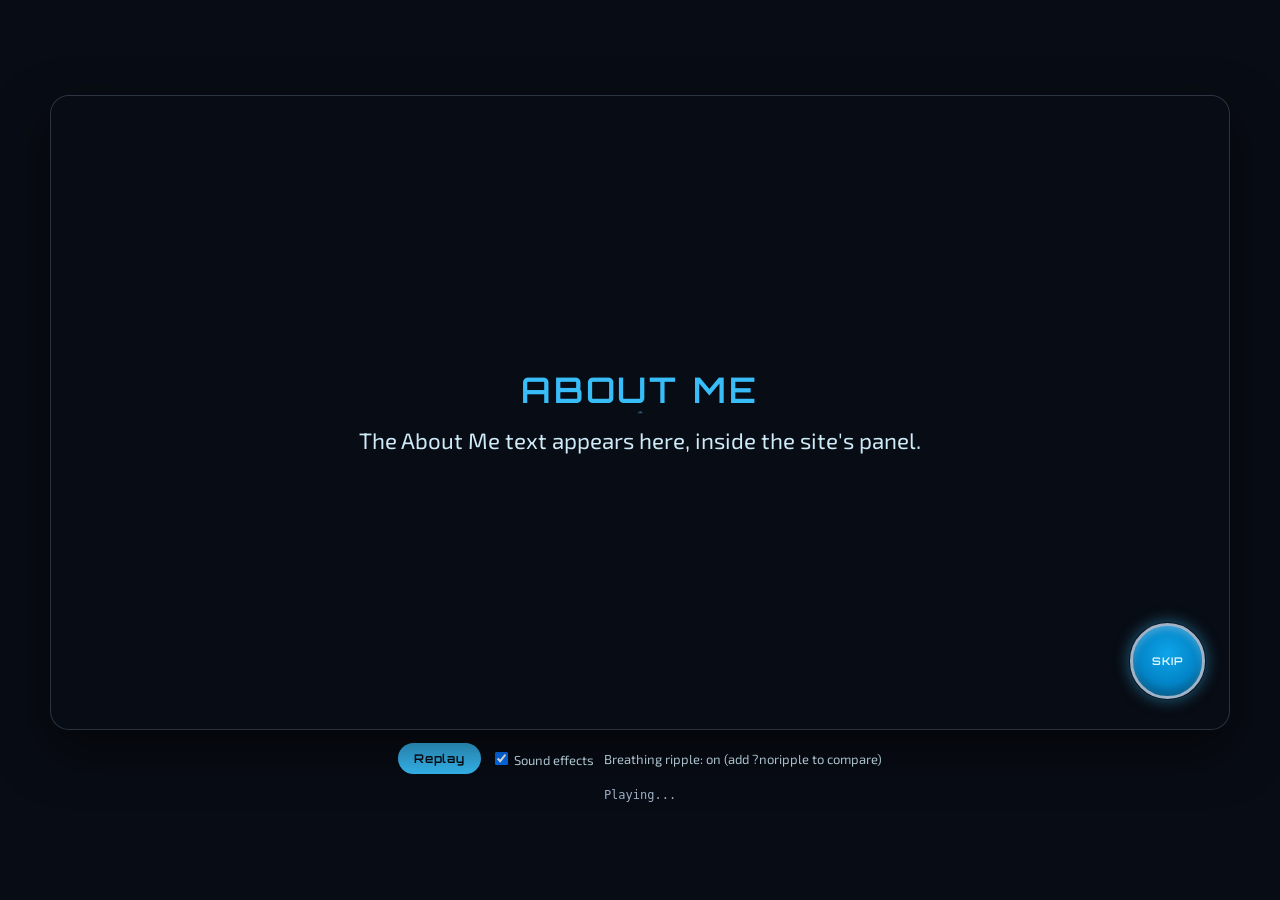
==== lab/about-intro.html @ 45820221 "Publish site from 8ccfdb9" ====
<!doctype html>
<html lang="en">
<head>
<meta charset="utf-8">
<meta name="viewport" content="width=device-width, initial-scale=1">
<title>About Intro Lab</title>
<!-- Test page only (Javed, 2026-11-02): the full 10 s About Me intro from ABOUT-INTRO-STORYBOARD.md (concept C),
     built here first to judge look, sync and smoothness before it goes into the site's About Me panel.
     ?noripple turns the breathing ripple off, to compare smoothness. No sound yet. -->
<link rel="stylesheet" href="https://fonts.googleapis.com/css2?family=Orbitron:wght@600;700&family=Exo+2:wght@400;500&display=swap">
<style>
  :root { --navy: #080C14; --cyan: #38BDF8; --azure: #0284C7; }
  html, body { margin: 0; height: 100%; background: var(--navy); color: #CFEAF8; font-family: "Exo 2", system-ui, sans-serif; }
  body { display: grid; place-content: center; gap: 14px; justify-items: center; padding: 16px; box-sizing: border-box; }
  .glass {
    position: relative; width: min(92vw, 1200px); aspect-ratio: 1.86 / 1; overflow: hidden; container-type: inline-size;
    border-radius: 1.4cqw; background: var(--navy); box-shadow: 0 0 0 1px rgba(159, 179, 200, .25), 0 1.6cqw 4cqw rgba(0, 0, 0, .55);
  }
  .cam, .plates, .plates img { position: absolute; inset: 0; width: 100%; height: 100%; }
  .cam { will-change: transform; }
  .plates img { object-fit: cover; opacity: 0; will-change: transform, opacity; }
  .breathe .plates { filter: url(#breathe); }
  .half-l { clip-path: inset(0 49.7% 0 0); }  /* the halves overlap a little, so no seam shows where they meet */
  .half-r { clip-path: inset(0 0 0 49.7%); }

  .dot { position: absolute; width: 1.1cqw; height: 1.1cqw; margin: -.55cqw; border-radius: 50%; opacity: 0;
    background: #E8F8FF; box-shadow: 0 0 1cqw .4cqw var(--cyan), 0 0 3cqw 1cqw rgba(56, 189, 248, .5); }
  .rings { position: absolute; left: 50%; top: 62%; width: 0; height: 0; transform: rotateX(72deg); transform-style: preserve-3d; }
  .rings i { position: absolute; left: -20cqw; top: -20cqw; width: 40cqw; height: 40cqw; border-radius: 50%; opacity: 0;
    border: .35cqw solid rgba(56, 189, 248, .9); box-shadow: 0 0 1.2cqw var(--cyan), inset 0 0 1.2cqw var(--cyan); }
  .streak { position: absolute; left: 0; top: 46%; width: 60%; height: 8%; opacity: 0; mix-blend-mode: screen;
    background: linear-gradient(90deg, transparent, rgba(56, 189, 248, .35) 35%, #fff 50%, rgba(56, 189, 248, .35) 65%, transparent);
    filter: blur(.6cqw); }
  .burst { position: absolute; left: 50%; top: 50%; width: 30cqw; height: 30cqw; margin: -15cqw; border-radius: 50%; opacity: 0; mix-blend-mode: screen;
    background: radial-gradient(circle, #fff 0%, rgba(207, 234, 248, .8) 18%, rgba(56, 189, 248, .35) 42%, transparent 70%); }
  .flash { position: absolute; inset: 0; background: #fff; opacity: 0; pointer-events: none; }

  .words { position: absolute; inset: 0; display: grid; place-content: center; text-align: center; gap: 1.2cqw; pointer-events: none; opacity: 0;
    background: radial-gradient(50% 42% at 50% 50%, rgba(8, 12, 20, .66), transparent); }
  /* Plate C's stamped JV sits right of centre: those words go left so the stamp stays visible beside them. */
  .words.left { place-content: center start; text-align: left; padding-left: 7cqw;
    background: radial-gradient(42% 46% at 26% 50%, rgba(8, 12, 20, .72), transparent); }
  .words h2 { margin: 0; font-family: Orbitron, sans-serif; font-weight: 700; font-size: 7.6cqw; letter-spacing: .04em; color: #fff; }
  .words .w, .words .c { display: inline-block; white-space: pre; }  /* .w keeps a word together so lines wrap only between words */
  .words p { margin: 0; font-size: max(11px, 2.1cqw); font-weight: 500; letter-spacing: .06em; color: var(--cyan); text-shadow: 0 0 .8cqw rgba(8, 12, 20, .9); }
  .words p .c { opacity: 0; }
  .words .echo { position: absolute; left: 0; right: 0; top: 50%; translate: 0 -50%; opacity: 0; pointer-events: none; }
  .words.left .echo { left: 7cqw; }
  .words.name h2 { font-size: 8.6cqw; letter-spacing: .08em; }
  .words.name .tag { font-size: max(12px, 2.7cqw); color: #E8F4FC; letter-spacing: .03em; }
  .words.name .role { font-size: max(9px, 1.5cqw); letter-spacing: .14em; text-transform: uppercase; padding: 0 4cqw; }

  .about { position: absolute; inset: 0; display: grid; place-content: center; text-align: center; opacity: 0; padding: 0 10cqw; }
  .about h3 { margin: 0 0 1cqw; font: 600 3cqw Orbitron, sans-serif; color: var(--cyan); letter-spacing: .08em; text-transform: uppercase; }
  .about p { margin: 0; font-size: 1.9cqw; line-height: 1.5; }

  .skip { position: absolute; right: 2cqw; bottom: 2.6cqw; width: max(44px, 6.4cqw); aspect-ratio: 1; border-radius: 50%; cursor: pointer;
    font: 600 max(9px, .9cqw) Orbitron, sans-serif; letter-spacing: .08em; text-transform: uppercase; color: #E8F8FF;
    border: max(2px, .28cqw) solid #9FB3C8; background: radial-gradient(circle at 50% 40%, #0EA5E9, var(--azure) 55%, #063651);
    box-shadow: 0 0 0 1px rgba(8, 12, 20, .8), 0 0 1.4cqw rgba(56, 189, 248, .55), inset 0 .3cqw .6cqw rgba(255, 255, 255, .25); }
  .skip:focus-visible { outline: 2px solid #fff; outline-offset: 3px; }
  .bar { display: flex; gap: 10px; align-items: center; font-size: 13px; }
  .bar button { font: 600 12px Orbitron, sans-serif; letter-spacing: .08em; color: var(--navy); background: var(--cyan); border: 0; border-radius: 999px; padding: 8px 16px; cursor: pointer; }
  #stats { margin: 0; font: 12px ui-monospace, monospace; color: #9FB3C8; min-height: 1.3em; }
</style>
</head>
<body>
<svg width="0" height="0" style="position:absolute" aria-hidden="true">
  <filter id="breathe" x="-3%" y="-3%" width="106%" height="106%">
    <feTurbulence id="turb" type="fractalNoise" baseFrequency="0.004 0.012" numOctaves="2" seed="7"/>
    <feDisplacementMap id="disp" in="SourceGraphic" scale="4" xChannelSelector="R" yChannelSelector="G"/>
  </filter>
</svg>

<div class="glass" id="glass">
  <div class="cam" id="cam">
    <div class="plates" id="plates"></div>
    <div class="rings" aria-hidden="true"><i></i><i></i><i></i></div>
    <div class="dot" id="drop" style="left:50%; top:62%"></div>
    <div class="dot" id="spark" style="left:35.5%; top:50%"></div>
    <div class="streak" id="streak"></div>
    <div class="burst" id="burst"></div>
    <div id="beats"></div>
  </div>
  <div class="dot" id="point" style="left:50%; top:50%"></div>
  <div class="flash" id="flash"></div>
  <div class="about" id="about"><h3>About Me</h3><p>The About Me text appears here, inside the site's panel.</p></div>
  <button class="skip" id="skip" type="button">Skip</button>
</div>
<div class="bar"><button id="replay" type="button">Replay</button><label><input type="checkbox" id="snd" checked> Sound effects</label><span id="mode"></span></div>
<p id="stats"></p>

<script>
(() => {
  const $ = (id) => document.getElementById(id);
  const cam = $('cam'), flash = $('flash'), burst = $('burst'), turb = $('turb'), disp = $('disp');
  const breathe = !location.search.includes('noripple');
  $('glass').classList.toggle('breathe', breathe);
  $('mode').textContent = breathe ? 'Breathing ripple: on (add ?noripple to compare)' : 'Breathing ripple: off';

  // Plates: each plate gets its own <img> (two for C, which assembles from halves). The browser picks 1200 or 2400 by screen.
  const plate = (name, cls = '') => {
    const img = document.createElement('img');
    img.alt = ''; img.className = cls; img.sizes = 'min(138vw, 1800px)';  // the glass width x 1.5, because plates zoom up to 160% (quality first, Javed)
    img.srcset = `../media/about-intro/${name}-1200.webp 1200w, ../media/about-intro/${name}-2400.webp 2400w`;
    return $('plates').appendChild(img);
  };
  const P = { A: plate('plate-A'), R: plate('ripple-hook-still'), B: plate('plate-B'), Cl: plate('plate-C', 'half-l'), Cr: plate('plate-C', 'half-r'),
              D: plate('plate-D'), E: plate('plate-E'), L: plate('logo-clean'), F: plate('plate-F') };

  // Words: the four verb beats (concept C, humanizer-checked) and the end card.
  const BEATS = [
    { w: 'Think it.', s: 'An idea. A question. A messy spreadsheet.', plate: [P.B], move: 'gather' },
    { w: 'Build it.', s: 'Dashboards, data pipelines, AI agents.', plate: [P.Cl, P.Cr], move: 'slam', cls: 'left' },
    { w: 'Automate it.', s: 'The reports and routine nobody wants to repeat.', plate: [P.D], move: 'pulse' },
    { w: 'Let it run.', s: 'Your daily report, already done.', plate: [P.E], move: 'rise' },
  ];
  const letters = (text) => text.split(' ').map((w) => `<span class="w">${[...w].map((c) => `<span class="c">${c}</span>`).join('')}</span>`).join(' ');
  function block(cls, h, lines) {
    const el = document.createElement('div');
    el.className = `words ${cls || ''}`;
    el.innerHTML = `<h2>${letters(h)}</h2>${lines.map(([c, t]) => `<p class="${c}">${letters(t)}</p>`).join('')}<h2 class="echo" aria-hidden="true">${h}</h2>`;
    return $('beats').appendChild(el);
  }
  BEATS.forEach((b) => { b.el = block(b.cls, b.w, [['', b.s]]); });
  const NAME = block('name', 'JAVED SHAH', [['tag', 'I build AI that keeps working.'], ['role', 'Gen AI system developer and data analyst · Riyadh']]);

  // Sound effects (Javed, 2026-11-02): Javed picked 116, 122, 215, 182, 289 and 181 (a quiet background loop) from the
  // AT_INTRO sounds Sol extracted; Omar placed them. Each starts early by its measured attack, so its loudest moment lands on the frame.
  // Gains bring each file's peak to about -6 dB (the loop to about -16 dB). Scheduled on the audio clock from the same start
  // time as the animations. Browsers only allow sound after a click: the first automatic play is silent, Replay plays with sound.
  const GAIN = { 116: .5, 122: .35, 215: .68, 182: .67, 289: .88, 181: 1.2, 363: .46 };
  const actx = new (window.AudioContext || window.webkitAudioContext)(), buf = {};
  Object.keys(GAIN).forEach((id) => fetch(`../media/about-intro/sfx/${id}.mp3`).then((r) => r.arrayBuffer())
    .then((b) => actx.decodeAudioData(b)).then((d) => { buf[id] = d; }).catch(() => {}));
  let master = null, a0 = 0;
  // Play sound `id` so that its moment lands at intro time t (a negative start plays from inside the file).
  function snd(id, t, len = 1.2, loop = false) {
    if (!master || !buf[id]) return;
    const s = actx.createBufferSource(), g = actx.createGain(), when = a0 + t, off = Math.max(0, actx.currentTime - when);
    const start = Math.max(when, actx.currentTime);
    s.buffer = buf[id]; s.loop = loop;
    g.gain.setValueAtTime(loop ? .0001 : GAIN[id], start);
    if (loop) g.gain.exponentialRampToValueAtTime(GAIN[id], start + .8);  // the background loop fades in
    g.gain.setTargetAtTime(0, start + len - off, loop ? .25 : .06);      // and every sound fades out at its end
    s.connect(g).connect(master); s.start(start, loop ? 0 : off); s.stop(start + len - off + 1.2);
  }
  function audioStart() {
    if (!$('snd').checked) return false;
    if (actx.state !== 'running') actx.resume();
    master = actx.createGain(); master.gain.value = .7;
    const comp = actx.createDynamicsCompressor();  // keeps stacked hits from clipping
    master.connect(comp).connect(actx.destination);
    a0 = actx.currentTime + .03;
    return true;
  }
  function audioStop() {
    if (!master) return;
    const m = master; master = null;
    m.gain.setTargetAtTime(0, actx.currentTime, .03);
    setTimeout(() => m.disconnect(), 300);
  }
  // Each sound starts a little before its moment, so the file's loudest part (its measured attack) lands on the frame.
  const S = {
    hit: (t) => snd(116, t - .24, 1.05),      // short bright hit (AT's repeating 1.8 s hit): flashes, each new word, the name
    reveal: (t) => snd(122, t - .76, 1.9),    // the big hit, peaks at t: JV rising out of the ripple
    lastWord: (t) => snd(363, t - .62, 2.1),  // AT fired it as its last word lit up over cyan (366 f177): our "Let it run." plate
    rise: (t) => snd(215, t - 1.58, 1.9),     // riser peaking at t (AT paired it with its logo collapse): into the logo zoom
    close: (t) => snd(182, t - .1, 1.3),      // closing sweep (Javed: "last closing"): the collapse
    last: (t) => snd(289, t - 1.64, 2.4),     // long riser peaking at t (Javed: "in the last"): the final flash into About Me
    bed: (t, len) => snd(181, t, len, true),  // quiet background loop under everything
  };

  // One master timeline: every animation is created at once with its start time, so they share one clock and stay in sync.
  // Created in time order with fill 'forwards', so a later animation on the same property takes over when it starts.
  let anims = [], t0 = 0, raf = 0, total = 0;
  const at = (el, kf, start, dur, easing = 'ease-out') =>
    anims.push(el.animate(kf, { delay: start * 1000, duration: dur * 1000, fill: 'forwards', easing }));
  const flashAt = (t, peak = 1, dur = .14) => at(flash, [{ opacity: peak }, { opacity: 0 }], t, dur, 'linear');
  const punch = (t) => at(cam, [{ transform: 'scale(1)' }, { transform: 'scale(1.08)', offset: .3 }, { transform: 'scale(1.02)' }], t, .35);
  const pull = (t) => at(cam, [{ transform: 'scale(1.02)' }, { transform: 'scale(.95)', offset: .45 }, { transform: 'scale(1)' }], t, .45, 'ease-in-out');
  const burstAt = (t) => at(burst, [{ opacity: .95, transform: 'scale(.2)' }, { opacity: 0, transform: 'scale(3)' }], t, .32);
  const show = (el, t) => at(el, [{ opacity: 1 }, { opacity: 1 }], t, .01);
  const hide = (el, t, d = .15) => at(el, [{ opacity: 1 }, { opacity: 0 }], t, d);
  const typeOn = (p, t) => p.querySelectorAll('.c').forEach((s, i) => at(s, [{ opacity: 0 }, { opacity: 1 }], t + i * .012, .05, 'linear'));
  const SMEAR = '-.25em 0 .06em rgba(255,255,255,.55), -.6em 0 .12em rgba(56,189,248,.35), -1.1em 0 .2em rgba(56,189,248,.18)';
  const SHARP = '0 0 0 rgba(255,255,255,0), 0 0 0 rgba(56,189,248,0), 0 0 0 rgba(56,189,248,0)';
  const SMEAR_OUT = '.25em 0 .06em rgba(255,255,255,.55), .6em 0 .12em rgba(56,189,248,.35), 1.1em 0 .2em rgba(56,189,248,.18)';
  let seed = 7;
  const rnd = () => ((seed = (seed * 16807) % 2147483647) / 2147483647) * 2 - 1;  // repeatable "random" so every replay is identical

  // Each beat is 1.2 s: flash + punch, the word's own entrance, the small line types on, the plate flashes in behind,
  // the word cools to silver, then burst + smear out. Only the entrance differs per beat.
  function beat(b, t) {
    const el = b.el, h = el.querySelector('h2'), p = el.querySelector('p'), echo = el.querySelector('.echo');
    flashAt(t); punch(t); show(el, t + .06); S.hit(t);
    const spans = h.querySelectorAll('.c');
    if (b.move === 'gather') {  // letters fly in from scattered fragments around the spark
      spans.forEach((s, i) => at(s, [{ opacity: 0, transform: `translate(${rnd() * 3}em, ${rnd() * 1.2}em) rotate(${rnd() * 50}deg) scale(.4)` },
                                     { opacity: 1, transform: 'none' }], t + .08 + i * .022, .34, 'cubic-bezier(.2,.8,.3,1)'));
      at($('spark'), [{ opacity: 0, transform: 'scale(.5)' }, { opacity: 1, transform: 'scale(2.6)', offset: .35 }, { opacity: .6, transform: 'scale(1)' }], t + .3, .5);
      hide($('spark'), t + 1, .15);
    } else if (b.move === 'slam') {  // slams in from 130% as a light smear
      at(h, [{ opacity: 0, transform: 'translateX(5%) scale(1.3)', textShadow: SMEAR }, { opacity: 1, transform: 'none', textShadow: SHARP }], t + .1, .26, 'cubic-bezier(.2,1.35,.4,1)');
    } else if (b.move === 'pulse') {  // smears in, then a pulse of cyan light runs through the letters like data through a pipeline
      at(h, [{ opacity: 0, transform: 'translateX(-6%)', textShadow: SMEAR_OUT }, { opacity: 1, transform: 'none', textShadow: SHARP }], t + .1, .22, 'ease-out');
      spans.forEach((s, i) => at(s, [{ textShadow: '0 0 0 transparent', filter: 'brightness(1)' },
                                     { textShadow: '0 0 .25em #38BDF8, 0 0 .7em #38BDF8', filter: 'brightness(1.4)', offset: .4 },
                                     { textShadow: '0 0 0 transparent', filter: 'brightness(1)' }], t + .38 + i * .035, .3, 'linear'));
    } else {  // 'rise': the calm one, out of overexposed white, with a slow double-exposure echo
      S.lastWord(t + .2);  // peaks as plate E rushes in behind the word
      at(h, [{ opacity: 0, filter: 'brightness(4) blur(.12em)' }, { opacity: 1, filter: 'brightness(1) blur(0)' }], t + .1, .5, 'ease-out');
      at(echo, [{ opacity: 0, transform: 'scale(1.08) translateX(0)' }, { opacity: .22, offset: .3 }, { opacity: .12, transform: 'scale(1.1) translateX(3%)' }], t + .25, .8, 'linear');
    }
    typeOn(p, t + .32);
    // Image zoom (Javed, 2026-11-02: make it visible, like AT): the plate rushes in from 135% and settles,
    // keeps pushing in, then flies through the camera on the burst (C assembles from two halves while it rushes in).
    b.plate.forEach((pl, i) => {
      const x = b.plate.length > 1 ? `translateX(${i ? 7 : -7}%) ` : '';
      at(pl, [{ opacity: 0, transform: `${x}scale(1.35)`, filter: 'brightness(2)' }, { opacity: 1, offset: .12 },
              { opacity: 1, transform: 'translateX(0) scale(1.06)', filter: 'brightness(1)' }], t + .2, .45, 'cubic-bezier(.15,.85,.3,1)');
      at(pl, [{ transform: 'scale(1.06)' }, { transform: 'scale(1.14)' }], t + .65, .35, 'linear');
      at(pl, [{ opacity: 1, transform: 'scale(1.14)', filter: 'brightness(1)' }, { opacity: 0, transform: 'scale(1.6)', filter: 'brightness(2.4)' }], t + 1.0, .2, 'ease-in');
    });
    at(h, [{ color: '#fff' }, { color: '#9FB3C8' }], t + .45, .55, 'ease-in');
    burstAt(t + 1.0); pull(t + 1.0);
    at(h, [{ opacity: 1, transform: 'none', textShadow: SHARP }, { opacity: 0, transform: 'translateX(-9%)', textShadow: SMEAR_OUT }], t + 1.0, .18, 'ease-in');
    hide(p, t + 1.0); hide(echo, t + 1.0, .1);
  }

  function build() {
    seed = 7;
    S.bed(0, 10.2); S.hit(0); S.reveal(1.0);  // loop under everything, opening flash, JV rises
    S.rise(6.9); S.close(8.6); S.last(9.4);   // into the logo zoom, the collapse, the final flash into About Me
    // 0.0-2.0 Hook: liquid titanium, a drop of light, rings, the plate ripples hard, then JV rises out of overexposed white.
    flashAt(0); punch(0);
    at(P.A, [{ opacity: 0, transform: 'scale(1.3)' }, { opacity: 1, transform: 'scale(1.04)' }], 0, .5, 'cubic-bezier(.15,.85,.3,1)');
    at(P.A, [{ transform: 'scale(1.04)' }, { transform: 'scale(1.14)' }], .5, .9, 'linear');
    at($('drop'), [{ opacity: 0, transform: 'translateY(-18cqw) scale(.6)' }, { opacity: 1, offset: .3 }, { opacity: 1, transform: 'translateY(0) scale(1)' }], .4, .25, 'ease-in');
    at($('drop'), [{ opacity: 1 }, { opacity: 0, transform: 'scale(2.5)' }], .65, .2);
    document.querySelectorAll('.rings i').forEach((r, i) =>
      at(r, [{ opacity: .95, transform: 'scale(.04)' }, { opacity: 0, transform: 'scale(1.6)' }], .65 + i * .14, 1.1, 'cubic-bezier(.2,.6,.3,1)'));
    flashAt(1.0, .55); punch(1.0);
    at(P.R, [{ opacity: 0, filter: 'brightness(3.2)', transform: 'scale(1.3)' }, { opacity: 1, filter: 'brightness(3.2)', offset: .2 },
             { opacity: 1, filter: 'brightness(1)', transform: 'scale(1.05)' }], 1.0, .45, 'cubic-bezier(.15,.85,.3,1)');
    hide(P.A, 1.1, .2);
    at(P.R, [{ transform: 'scale(1.05)' }, { transform: 'scale(1.16)' }], 1.45, .5, 'linear');
    at($('streak'), [{ opacity: 1, transform: 'translateX(-100%)' }, { opacity: 1, transform: 'translateX(170%)' }], 1.55, .3, 'ease-in-out');
    burstAt(1.9); pull(1.9);
    at(P.R, [{ opacity: 1, transform: 'scale(1.16)', filter: 'brightness(1)' }, { opacity: 0, transform: 'scale(1.6)', filter: 'brightness(2.4)' }], 1.9, .2, 'ease-in');

    // 2.1-6.9 The four verb beats.
    BEATS.forEach((b, i) => beat(b, 2.1 + i * 1.2));

    // 6.9-8.6 End card. Logo zoom (Javed, 2026-11-02): the full JV appears, the camera rushes into it, and under a streak
    // it hands over to the extreme close-up (plate F, about 2x bigger), which dims and drifts left behind the name.
    const e = 6.9, h = NAME.querySelector('h2'), [tag, role] = NAME.querySelectorAll('p'), echo = NAME.querySelector('.echo');
    flashAt(e); punch(e); S.hit(e + .6);
    at(P.L, [{ opacity: 0, transform: 'scale(.9)', filter: 'brightness(2)' }, { opacity: 1, transform: 'scale(1)', filter: 'brightness(1)', offset: .3 },
             { opacity: 1, transform: 'scale(2.1)', filter: 'brightness(1.3)' }], e, .5, 'cubic-bezier(.5,0,.85,.4)');
    at(P.F, [{ opacity: 0, filter: 'brightness(1.3)', transform: 'scale(1)' }, { opacity: .75, filter: 'brightness(.6)', transform: 'scale(1.12) translateX(-1%)' }], e + .42, .35, 'ease-out');
    hide(P.L, e + .45, .12);
    at($('streak'), [{ opacity: 1, transform: 'translateX(-100%)' }, { opacity: 1, transform: 'translateX(170%)' }], e + .38, .22, 'ease-in-out');
    at(P.F, [{ transform: 'scale(1.12) translateX(-1%)' }, { transform: 'scale(1.2) translateX(-3.5%)' }], e + .77, .93, 'linear');
    show(NAME, e + .5);
    at(h, [{ opacity: 0, transform: 'translateX(5%) scale(1.25)', textShadow: SMEAR }, { opacity: 1, transform: 'none', textShadow: SHARP }], e + .52, .28, 'cubic-bezier(.2,1.3,.4,1)');
    at(echo, [{ opacity: 0, transform: 'scale(1.06) translateX(0)' }, { opacity: .2, offset: .25 }, { opacity: .1, transform: 'scale(1.08) translateX(3%)' }], e + .65, 1.05, 'linear');
    typeOn(tag, e + .78); typeOn(role, e + 1.08);

    // 8.6-9.4 Collapse: everything shrinks to a bright point, which then fades.
    const c = 8.6;
    at(cam, [{ transform: 'scale(1.02)', filter: 'brightness(1)' }, { transform: 'scale(.003)', filter: 'brightness(3)' }], c, .45, 'cubic-bezier(.6,0,.9,.6)');
    at($('point'), [{ opacity: 0, transform: 'scale(.4)' }, { opacity: 1, transform: 'scale(1.6)', offset: .3 }, { opacity: 1, transform: 'scale(1)' }], c + .38, .35);
    at($('point'), [{ opacity: 1, transform: 'scale(1)' }, { opacity: 0, transform: 'scale(.2)' }], c + .73, .07, 'ease-in');

    // 9.4-10.0 Final flash, then the site's About Me text resolves.
    flashAt(9.4, 1, .32);
    at($('about'), [{ opacity: 0, filter: 'brightness(2.5)' }, { opacity: 1, filter: 'brightness(1)' }], 9.45, .45);
    return 10;
  }

  // Ripple strength: a slow breathing wave on the plates, plus a strong bump when the drop lands.
  // Frame times are recorded as a smoothness check (a stand-in for CPU cost). Nothing runs once the intro ends.
  let frames = [], last = 0;
  function tick(now) {
    const t = (now - t0) / 1000;
    if (last) frames.push(now - last);
    last = now;
    if (breathe) {
      turb.setAttribute('baseFrequency', `${(.004 + .0007 * Math.sin(t * 1.3)).toFixed(5)} ${(.012 + .002 * Math.sin(t * .9)).toFixed(5)}`);
      disp.setAttribute('scale', (4 + 22 * Math.exp(-(((t - .85) / .3) ** 2))).toFixed(2));
    }
    if (t < total) raf = requestAnimationFrame(tick); else report();
  }
  function report() {
    if (!frames.length) return;
    const avg = frames.reduce((a, b) => a + b, 0) / frames.length, worst = Math.max(...frames), slow = frames.filter((f) => f > 25).length;
    $('stats').textContent = `${frames.length} frames · average ${(1000 / avg).toFixed(0)} fps · slowest frame ${worst.toFixed(0)} ms · frames over 25 ms: ${slow}`;
  }
  function stop() { cancelAnimationFrame(raf); raf = 0; }

  function play() {
    stop(); audioStop(); anims.forEach((a) => a.cancel()); anims = []; frames = []; last = 0;
    $('stats').textContent = 'Playing...';
    audioStart();
    t0 = performance.now();
    total = build();
    raf = requestAnimationFrame(tick);
  }
  function skip() {  // jump straight to the end: About Me text showing
    if (!raf) return;
    stop(); audioStop(); anims.forEach((a) => a.finish());
    flash.animate([{ opacity: .8 }, { opacity: 0 }], { duration: 160 });
    $('stats').textContent = 'Skipped.';
  }
  $('replay').addEventListener('click', play);
  $('skip').addEventListener('click', skip);
  addEventListener('keydown', (e) => { if (e.key === 'Escape') skip(); });

  // Start once every plate has loaded, so nothing pops in late.
  Promise.all(Object.values(P).map((i) => i.complete ? 0 : new Promise((r) => { i.onload = i.onerror = r; }))).then(play);
})();
</script>
</body>
</html>
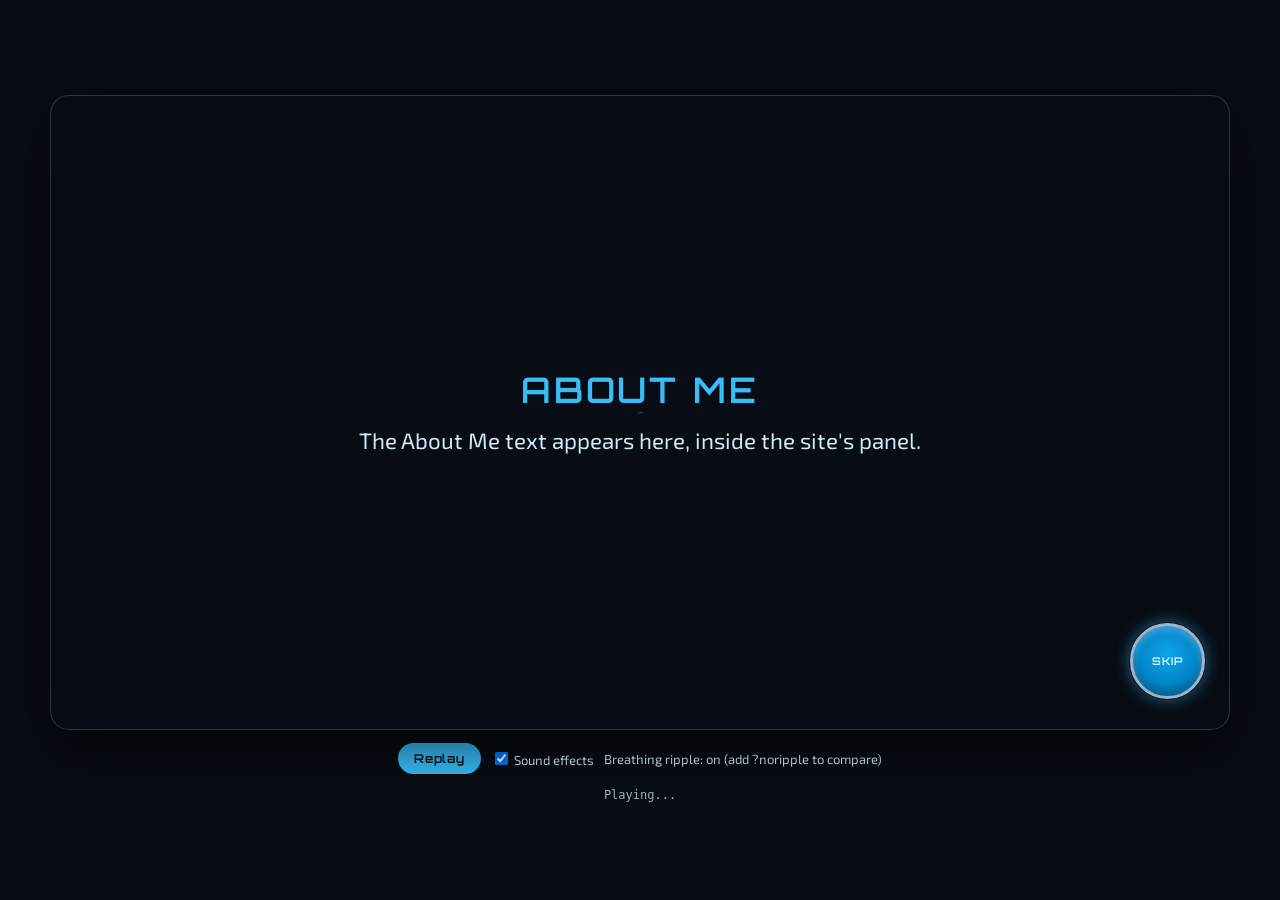
==== commit e09b57a4: "Publish site from 11d6d6a" ====
--- a/lab/about-intro.html
+++ b/lab/about-intro.html
@@ -102,7 +102,7 @@
   const plate = (name, cls = '') => {
     const img = document.createElement('img');
     img.alt = ''; img.className = cls; img.sizes = 'min(138vw, 1800px)';  // the glass width x 1.5, because plates zoom up to 160% (quality first, Javed)
-    img.srcset = `../media/about-intro/${name}-1200.webp 1200w, ../media/about-intro/${name}-2400.webp 2400w`;
+    img.src = `../media/about-intro/${name}.webp`;
     return $('plates').appendChild(img);
   };
   const P = { A: plate('plate-A'), R: plate('ripple-hook-still'), B: plate('plate-B'), Cl: plate('plate-C', 'half-l'), Cr: plate('plate-C', 'half-r'),
